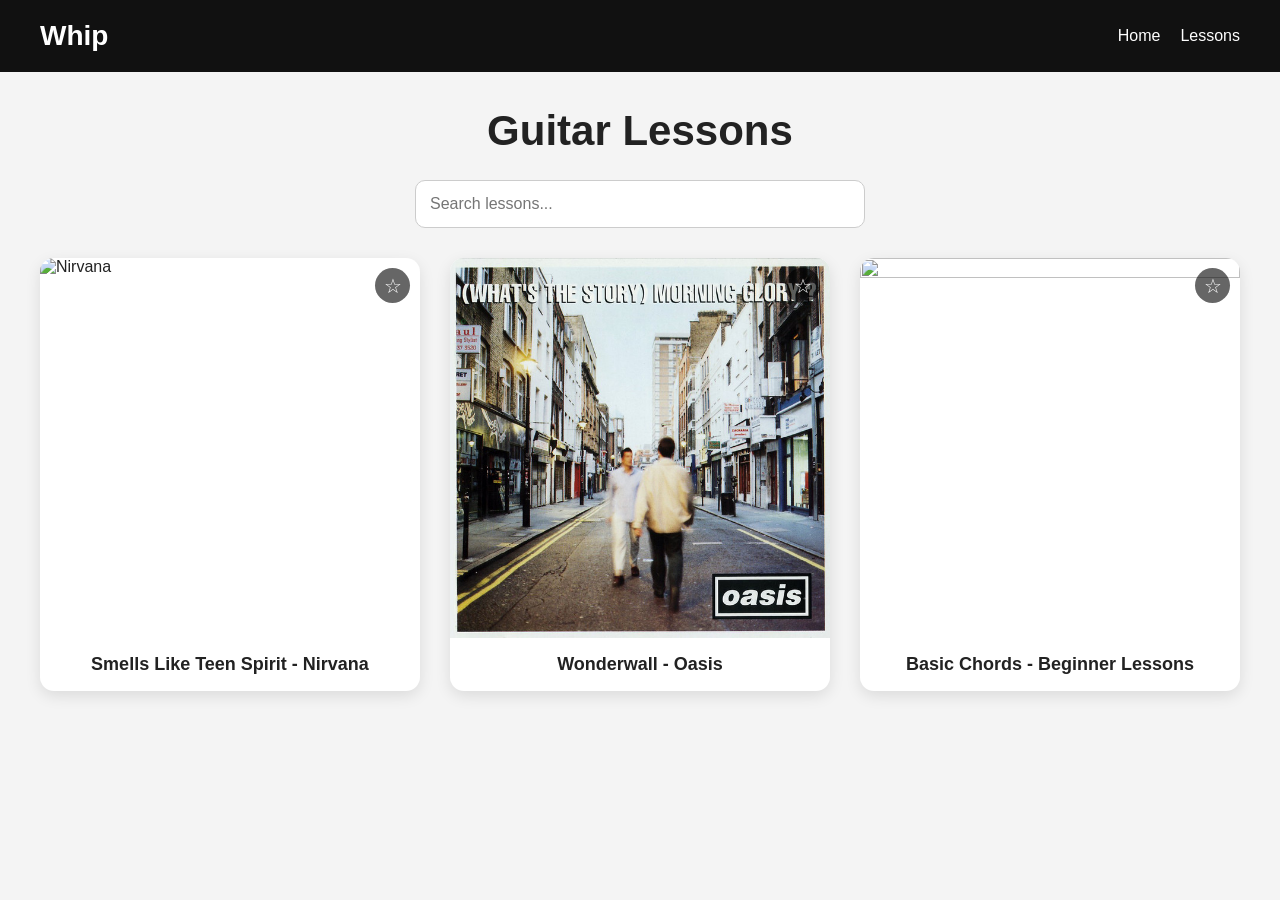
==== lessons.html @ c63bf53b "Update lessons.html" ====
<!DOCTYPE html>
<html lang="en">
<head>
<meta charset="UTF-8">
<meta name="viewport" content="width=device-width, initial-scale=1.0">

<title>Whip Lessons</title>

<style>

*{
  margin:0;
  padding:0;
  box-sizing:border-box;
}

body{
  font-family:Arial, sans-serif;
  background:#f4f4f4;
  color:#222;
}

/* HEADER */

header{
  background:#111;
  color:white;
  display:flex;
  justify-content:space-between;
  align-items:center;
  padding:20px 40px;
}

.logo{
  font-size:28px;
  font-weight:bold;
}

nav{
  display:flex;
  gap:20px;
}

nav a{
  color:white;
  text-decoration:none;
  transition:.3s;
}

nav a:hover{
  color:gold;
}

/* TITLE */

.page-title{
  text-align:center;
  padding:35px 20px 15px;
  font-size:42px;
}

/* SEARCH */

.controls{
  display:flex;
  justify-content:center;
  padding:10px 20px 30px;
}

.controls input{
  width:100%;
  max-width:450px;
  padding:14px;
  border-radius:10px;
  border:1px solid #ccc;
  font-size:16px;
}

.controls input:focus{
  outline:none;
  border-color:#555;
  box-shadow:0 0 10px rgba(0,0,0,0.15);
}

/* GRID */

.lesson-grid{
  display:grid;
  grid-template-columns:
  repeat(auto-fit,minmax(240px,1fr));

  gap:30px;
  padding:0 40px 50px;
}

/* CARD */

.lesson-card{
  position:relative;
  background:white;
  border-radius:14px;
  overflow:hidden;
  cursor:pointer;

  box-shadow:
  0 5px 15px rgba(0,0,0,0.1);

  transition:.3s;
}

.lesson-card:hover{
  transform:translateY(-6px);
}

.lesson-card img{
  width:100%;
  aspect-ratio:1/1;
  object-fit:cover;
  display:block;
}

.lesson-card h3{
  text-align:center;
  padding:16px;
  font-size:18px;
}

/* FAVORITE */

.fav{
  position:absolute;
  top:10px;
  right:10px;

  width:35px;
  height:35px;

  border-radius:50%;
  background:rgba(0,0,0,0.6);

  display:flex;
  justify-content:center;
  align-items:center;

  color:white;
  font-size:20px;

  transition:.3s;
}

.fav:hover{
  background:black;
}

.fav.active{
  color:gold;
}

/* MODAL */

.video-box{
  position:fixed;
  inset:0;

  display:none;
  justify-content:center;
  align-items:center;

  background:rgba(0,0,0,0.85);

  z-index:999;
}

.video-content{
  position:relative;

  width:90%;
  max-width:850px;

  aspect-ratio:16/9;

  background:black;
  border-radius:12px;

  overflow:hidden;
}

.video-content iframe{
  width:100%;
  height:100%;
}

/* CLOSE BUTTON */

.close{
  position:absolute;
  top:10px;
  right:15px;

  color:white;
  font-size:28px;

  cursor:pointer;
  z-index:10;
}

.close:hover{
  color:red;
}

/* MOBILE */

@media(max-width:700px){

  header{
    flex-direction:column;
    gap:15px;
  }

  .page-title{
    font-size:32px;
  }

  .lesson-grid{
    padding:0 20px 40px;
  }

}

</style>
</head>

<body>

<!-- HEADER -->

<header>

  <div class="logo">Whip</div>

  <nav>
    <a href="#">Home</a>
    <a href="#">Lessons</a>
  </nav>

</header>

<!-- TITLE -->

<h1 class="page-title">
  Guitar Lessons
</h1>

<!-- SEARCH -->

<div class="controls">

  <input
    type="text"
    id="searchInput"
    placeholder="Search lessons..."
  >

</div>

<!-- GRID -->

<div class="lesson-grid">

  <!-- CARD 1 -->

  <div
    class="lesson-card"
    data-video="LbMzStHsw3w"
    data-id="nirvana"
  >

    <div class="fav">☆</div>

    <img
      src="https://upload.wikimedia.org/wikipedia/en/b/b7/NirvanaNevermindalbumcover.jpg"
      alt="Nirvana"
    >

    <h3>Smells Like Teen Spirit - Nirvana</h3>

  </div>

  <!-- CARD 2 -->

  <div
    class="lesson-card"
    data-video="o8wM8inaqmo"
    data-id="wonderwall">
    <div class="fav">☆</div>
    <img src="images/wonderwall.jpg">
    <h3>Wonderwall - Oasis</h3>
  </div>

  <div
    class="lesson-card"
    data-video="BBz-Jyr23M4"
    data-id="chords">
    <div class="fav">☆</div>
    <img src="https://images.unsplash.com/photo-1510915361894-db8b60106cb1?auto=format&fit=crop&w=800&q=80">
    <h3>Basic Chords - Beginner Lessons</h3>

  </div>

</div>

<!-- VIDEO MODAL -->

<div id="videoBox" class="video-box">

  <div class="video-content">

    <span class="close">
      ✖
    </span>

    <iframe
      id="videoFrame"
      src=""
      frameborder="0"
      allow="
      accelerometer;
      autoplay;
      clipboard-write;
      encrypted-media;
      gyroscope;
      picture-in-picture"
      allowfullscreen>
    </iframe>

  </div>

</div>

<script>

/* ELEMENTS */

const cards = document.querySelectorAll(".lesson-card");
const modal = document.getElementById("videoBox");
const frame = document.getElementById("videoFrame");
const closeBtn = document.querySelector(".close");
const searchInput = document.getElementById("searchInput");

/* FAVORITES */

let favorites =
JSON.parse(localStorage.getItem("favorites")) || {};

/* OPEN VIDEO */

cards.forEach(card => {

  card.addEventListener("click", e => {

    if (e.target.closest(".fav")) return;

    const videoId = card.dataset.video;

    frame.src =
      `https://www.youtube.com/embed/${videoId}?autoplay=1`;

    modal.style.display = "flex";

  });

});

/* CLOSE FUNCTION */

function closeVideo() {

  modal.style.display = "none";
  frame.src = "";

}

/* CLOSE BUTTON */

closeBtn.addEventListener("click", closeVideo);

/* CLICK OUTSIDE */

modal.addEventListener("click", e => {

  if (e.target === modal) {
    closeVideo();
  }

});

/* ESC KEY */

document.addEventListener("keydown", e => {

  if (e.key === "Escape") {
    closeVideo();
  }

});

/* FAVORITES */

document.querySelectorAll(".fav").forEach(fav => {

  const card = fav.parentElement;
  const id = card.dataset.id;

  /* LOAD SAVED */

  if (favorites[id]) {

    fav.classList.add("active");
    fav.textContent = "★";

  }

  /* TOGGLE */

  fav.addEventListener("click", e => {

    e.stopPropagation();

    favorites[id] = !favorites[id];

    fav.classList.toggle("active");

    fav.textContent =
      favorites[id] ? "★" : "☆";

    localStorage.setItem(
      "favorites",
      JSON.stringify(favorites)
    );

  });

});

/* SEARCH */

searchInput.addEventListener("input", () => {

  const value =
    searchInput.value.toLowerCase();

  cards.forEach(card => {

    const text =
      card.querySelector("h3")
      .textContent
      .toLowerCase();

    card.style.display =
      text.includes(value)
      ? ""
      : "none";

  });

});

</script>

</body>
</html>
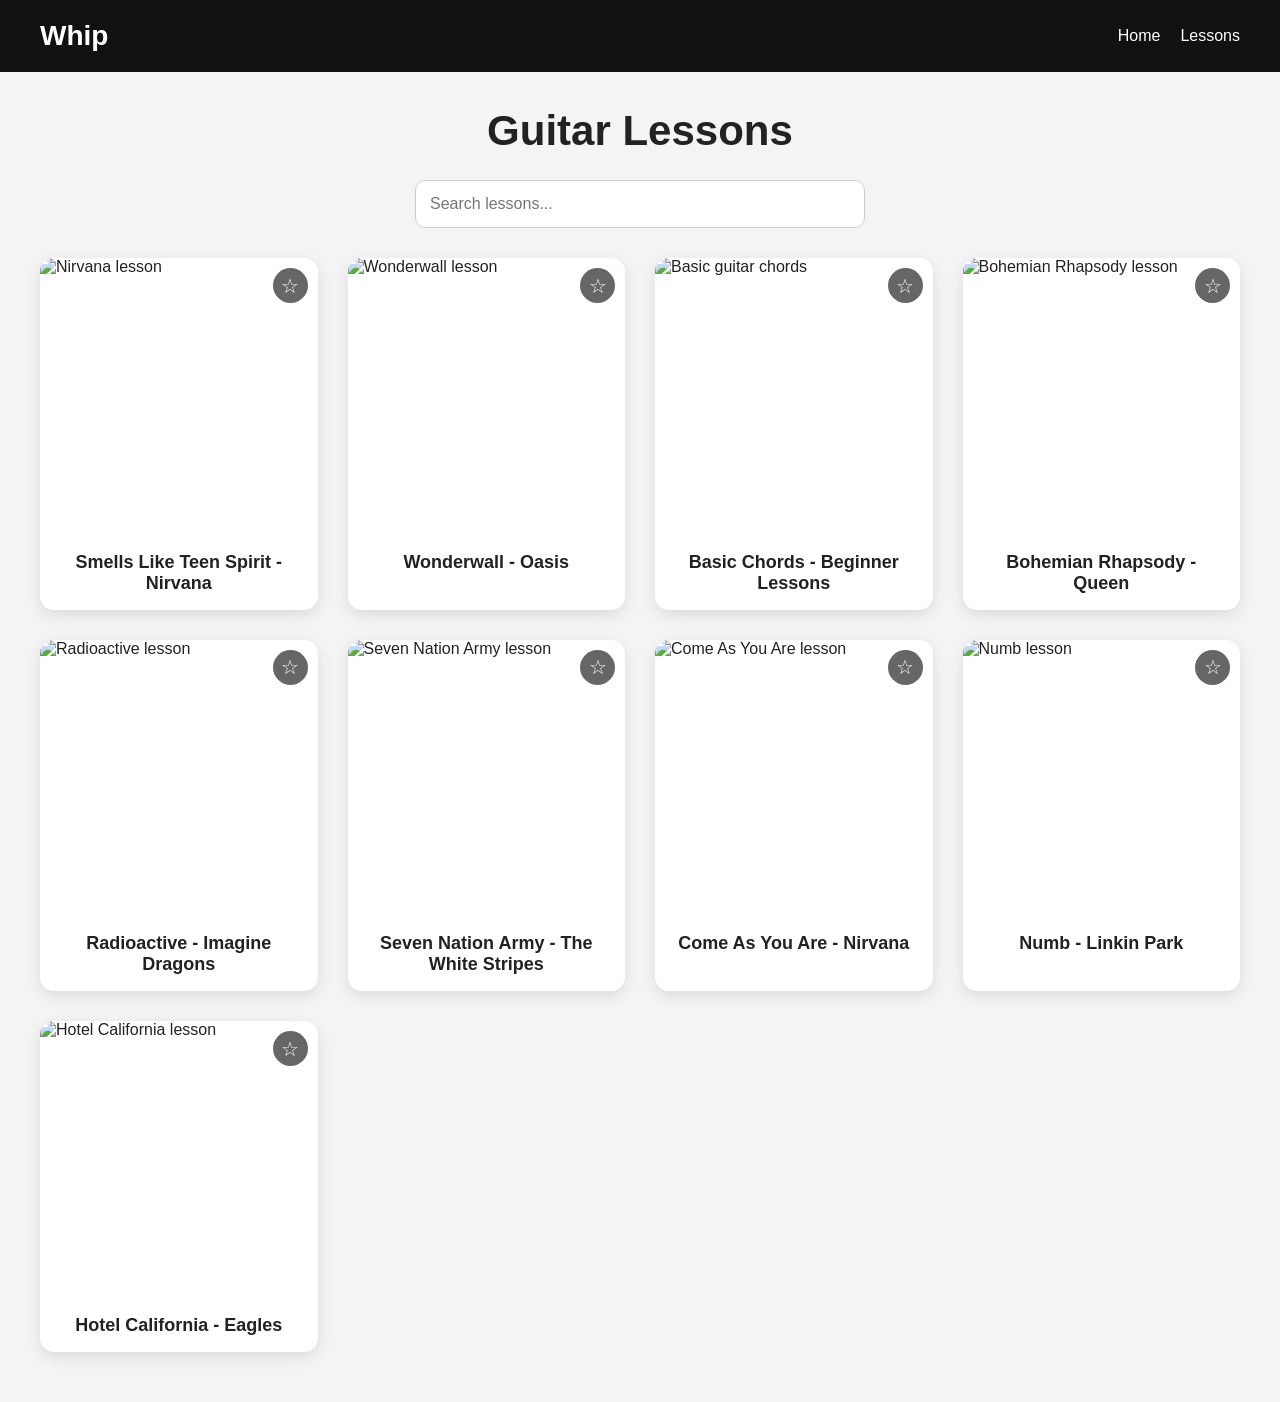
==== commit c135c4dd: "Update lessons.html" ====
--- a/lessons.html
+++ b/lessons.html
@@ -232,8 +232,6 @@
 
 <body>
 
-<!-- HEADER -->
-
 <header>
 
   <div class="logo">Whip</div>
@@ -245,13 +243,9 @@
 
 </header>
 
-<!-- TITLE -->
-
 <h1 class="page-title">
   Guitar Lessons
 </h1>
-
-<!-- SEARCH -->
 
 <div class="controls">
 
@@ -263,8 +257,6 @@
 
 </div>
 
-<!-- GRID -->
-
 <div class="lesson-grid">
 
   <!-- CARD 1 -->
@@ -278,8 +270,9 @@
     <div class="fav">☆</div>
 
     <img
+      loading="lazy"
       src="https://upload.wikimedia.org/wikipedia/en/b/b7/NirvanaNevermindalbumcover.jpg"
-      alt="Nirvana"
+      alt="Nirvana lesson"
     >
 
     <h3>Smells Like Teen Spirit - Nirvana</h3>
@@ -291,19 +284,158 @@
   <div
     class="lesson-card"
     data-video="o8wM8inaqmo"
-    data-id="wonderwall">
-    <div class="fav">☆</div>
-    <img src="images/wonderwall.jpg">
+    data-id="wonderwall"
+  >
+
+    <div class="fav">☆</div>
+
+    <img
+      loading="lazy"
+      src="https://upload.wikimedia.org/wikipedia/en/b/b1/Oasis_-_Wonderwall_cover.jpg"
+      alt="Wonderwall lesson"
+    >
+
     <h3>Wonderwall - Oasis</h3>
-  </div>
+
+  </div>
+
+  <!-- CARD 3 -->
 
   <div
     class="lesson-card"
     data-video="BBz-Jyr23M4"
-    data-id="chords">
-    <div class="fav">☆</div>
-    <img src="https://images.unsplash.com/photo-1510915361894-db8b60106cb1?auto=format&fit=crop&w=800&q=80">
+    data-id="chords"
+  >
+
+    <div class="fav">☆</div>
+
+    <img
+      loading="lazy"
+      src="https://images.unsplash.com/photo-1510915361894-db8b60106cb1?auto=format&fit=crop&w=800&q=80"
+      alt="Basic guitar chords"
+    >
+
     <h3>Basic Chords - Beginner Lessons</h3>
+
+  </div>
+
+  <!-- CARD 4 -->
+
+  <div
+    class="lesson-card"
+    data-video="fJ9rUzIMcZQ"
+    data-id="bohemian"
+  >
+
+    <div class="fav">☆</div>
+
+    <img
+      loading="lazy"
+      src="https://upload.wikimedia.org/wikipedia/en/9/9f/Bohemian_Rhapsody.png"
+      alt="Bohemian Rhapsody lesson"
+    >
+
+    <h3>Bohemian Rhapsody - Queen</h3>
+
+  </div>
+
+  <!-- CARD 5 -->
+
+  <div
+    class="lesson-card"
+    data-video="ktvTqknDobU"
+    data-id="radioactive"
+  >
+
+    <div class="fav">☆</div>
+
+    <img
+      loading="lazy"
+      src="https://upload.wikimedia.org/wikipedia/en/1/1b/Imagine_Dragons_-_Radioactive.jpg"
+      alt="Radioactive lesson"
+    >
+
+    <h3>Radioactive - Imagine Dragons</h3>
+
+  </div>
+
+  <!-- CARD 6 -->
+
+  <div
+    class="lesson-card"
+    data-video="YVkUvmDQ3HY"
+    data-id="sevennation"
+  >
+
+    <div class="fav">☆</div>
+
+    <img
+      loading="lazy"
+      src="https://upload.wikimedia.org/wikipedia/en/0/0f/SevenNationArmy.jpg"
+      alt="Seven Nation Army lesson"
+    >
+
+    <h3>Seven Nation Army - The White Stripes</h3>
+
+  </div>
+
+  <!-- CARD 7 -->
+
+  <div
+    class="lesson-card"
+    data-video="hTWKbfoikeg"
+    data-id="comeas"
+  >
+
+    <div class="fav">☆</div>
+
+    <img
+      loading="lazy"
+      src="https://upload.wikimedia.org/wikipedia/en/b/b7/NirvanaNevermindalbumcover.jpg"
+      alt="Come As You Are lesson"
+    >
+
+    <h3>Come As You Are - Nirvana</h3>
+
+  </div>
+
+  <!-- CARD 8 -->
+
+  <div
+    class="lesson-card"
+    data-video="kXYiU_JCYtU"
+    data-id="numb"
+  >
+
+    <div class="fav">☆</div>
+
+    <img
+      loading="lazy"
+      src="https://upload.wikimedia.org/wikipedia/en/3/3f/Linkin_Park_-_Meteora_album_cover.jpg"
+      alt="Numb lesson"
+    >
+
+    <h3>Numb - Linkin Park</h3>
+
+  </div>
+
+  <!-- CARD 9 -->
+
+  <div
+    class="lesson-card"
+    data-video="eBG7P-K-r1Y"
+    data-id="hotel"
+  >
+
+    <div class="fav">☆</div>
+
+    <img
+      loading="lazy"
+      src="https://upload.wikimedia.org/wikipedia/en/4/49/Hotelcalifornia.jpg"
+      alt="Hotel California lesson"
+    >
+
+    <h3>Hotel California - Eagles</h3>
 
   </div>
 
@@ -363,7 +495,7 @@
     const videoId = card.dataset.video;
 
     frame.src =
-      `https://www.youtube.com/embed/${videoId}?autoplay=1`;
+      `https://www.youtube-nocookie.com/embed/${videoId}?autoplay=1`;
 
     modal.style.display = "flex";
 
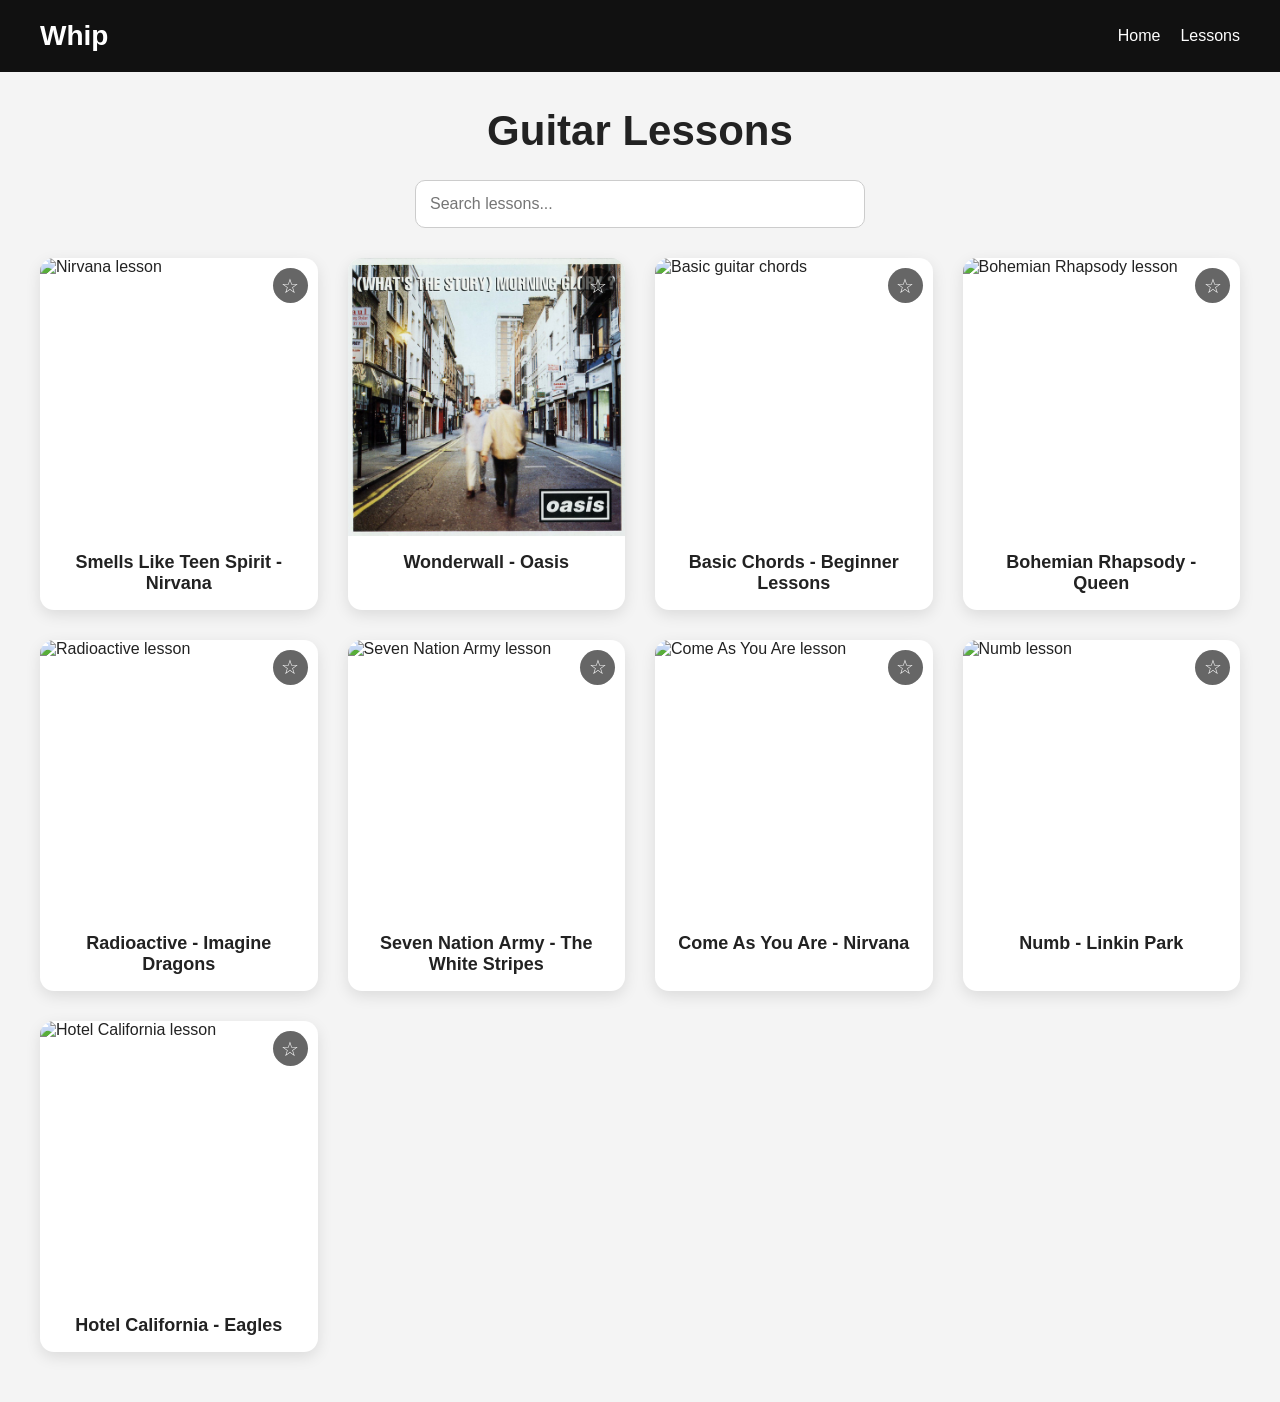
==== commit 75bca9a3: "Update image source for Wonderwall lesson" ====
--- a/lessons.html
+++ b/lessons.html
@@ -291,7 +291,7 @@
 
     <img
       loading="lazy"
-      src="https://upload.wikimedia.org/wikipedia/en/b/b1/Oasis_-_Wonderwall_cover.jpg"
+      src="images/wonderwall.jpg"
       alt="Wonderwall lesson"
     >
 
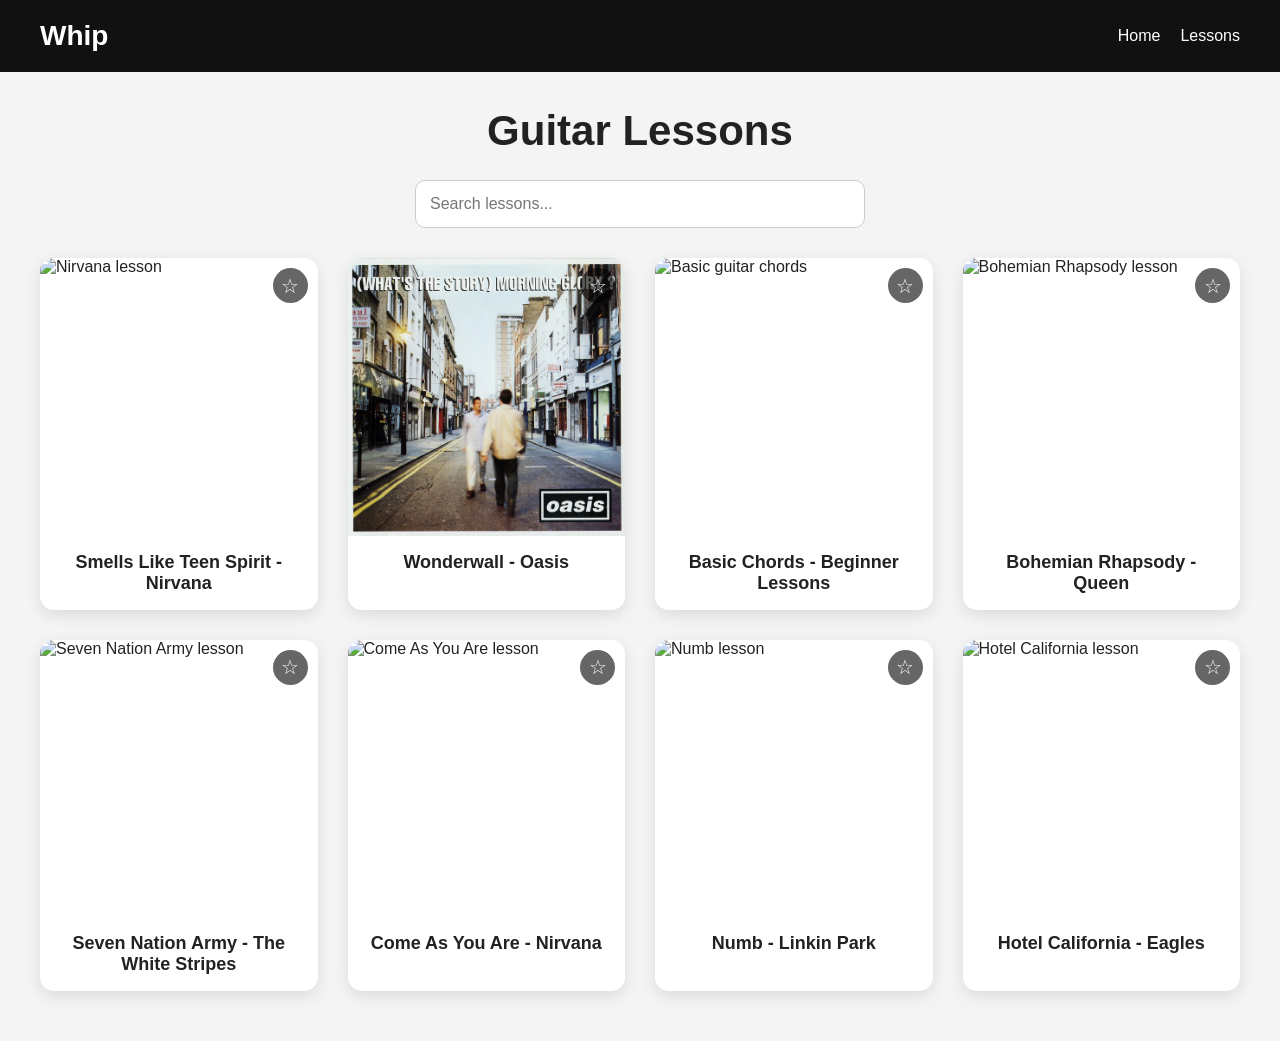
==== commit d12b05f6: "Modify lesson card video IDs and image sources Updated video IDs and image sources for lesson cards." ====
--- a/lessons.html
+++ b/lessons.html
@@ -323,7 +323,7 @@
 
   <div
     class="lesson-card"
-    data-video="fJ9rUzIMcZQ"
+    data-video="n1WomoCiYqg"
     data-id="bohemian"
   >
 
@@ -339,31 +339,11 @@
 
   </div>
 
-  <!-- CARD 5 -->
-
-  <div
-    class="lesson-card"
-    data-video="ktvTqknDobU"
-    data-id="radioactive"
-  >
-
-    <div class="fav">☆</div>
-
-    <img
-      loading="lazy"
-      src="https://upload.wikimedia.org/wikipedia/en/1/1b/Imagine_Dragons_-_Radioactive.jpg"
-      alt="Radioactive lesson"
-    >
-
-    <h3>Radioactive - Imagine Dragons</h3>
-
-  </div>
-
   <!-- CARD 6 -->
 
   <div
     class="lesson-card"
-    data-video="YVkUvmDQ3HY"
+    data-video="fLCXZs6SWFQ"
     data-id="sevennation"
   >
 
@@ -371,7 +351,7 @@
 
     <img
       loading="lazy"
-      src="https://upload.wikimedia.org/wikipedia/en/0/0f/SevenNationArmy.jpg"
+      src="images/sevennationarmy.jpg"
       alt="Seven Nation Army lesson"
     >
 
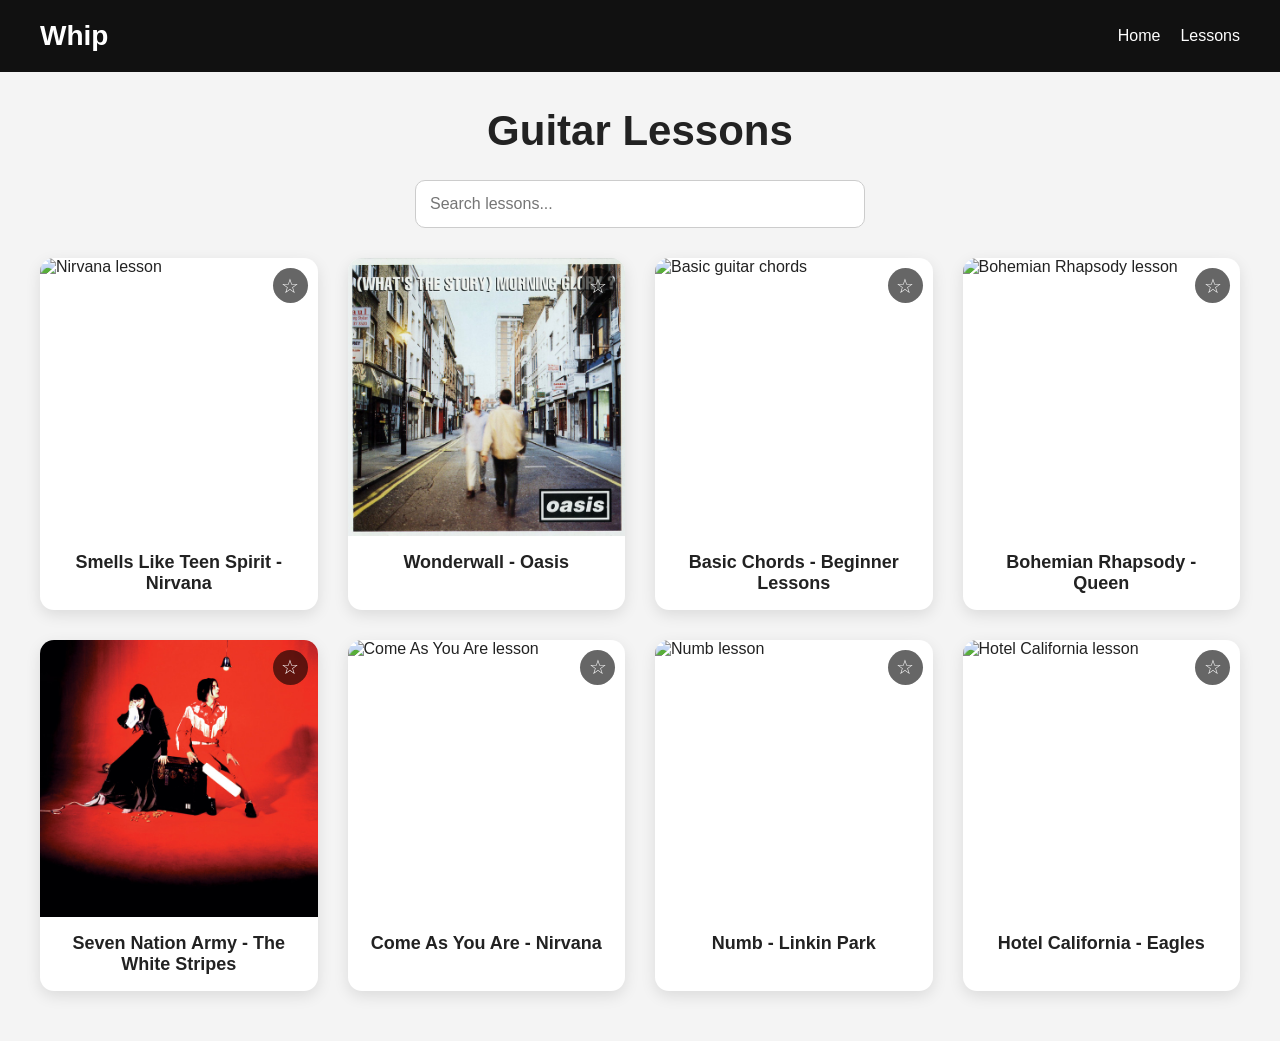
==== commit a922d57a: "Update lessons.html" ====
--- a/lessons.html
+++ b/lessons.html
@@ -363,7 +363,7 @@
 
   <div
     class="lesson-card"
-    data-video="hTWKbfoikeg"
+    data-video="3UV1CtIUOmU"
     data-id="comeas"
   >
 
@@ -383,7 +383,7 @@
 
   <div
     class="lesson-card"
-    data-video="kXYiU_JCYtU"
+    data-video="hF-vZvwJlng"
     data-id="numb"
   >
 
@@ -391,7 +391,7 @@
 
     <img
       loading="lazy"
-      src="https://upload.wikimedia.org/wikipedia/en/3/3f/Linkin_Park_-_Meteora_album_cover.jpg"
+      src="images/numb.jpg"
       alt="Numb lesson"
     >
 
@@ -403,7 +403,7 @@
 
   <div
     class="lesson-card"
-    data-video="eBG7P-K-r1Y"
+    data-video="JIDdI-AtK-Q"
     data-id="hotel"
   >
 
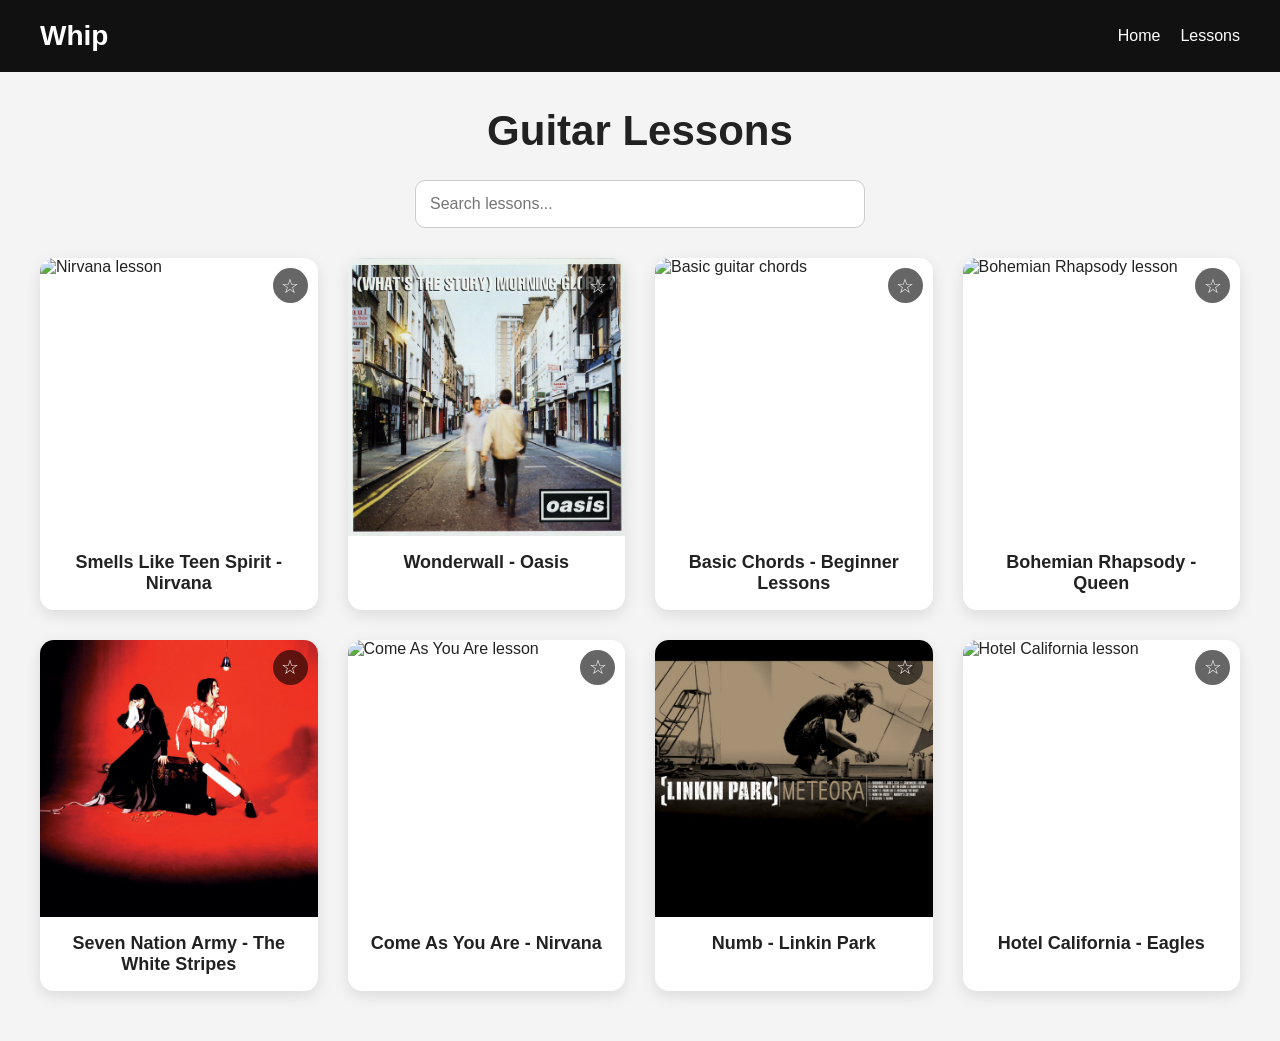
==== commit 8af41cc4: "Update lessons.html" ====
--- a/lessons.html
+++ b/lessons.html
@@ -237,8 +237,8 @@
   <div class="logo">Whip</div>
 
   <nav>
-    <a href="#">Home</a>
-    <a href="#">Lessons</a>
+    <a href="index.html">Home</a>
+    <a href="lessons.html">Lessons</a>
   </nav>
 
 </header>
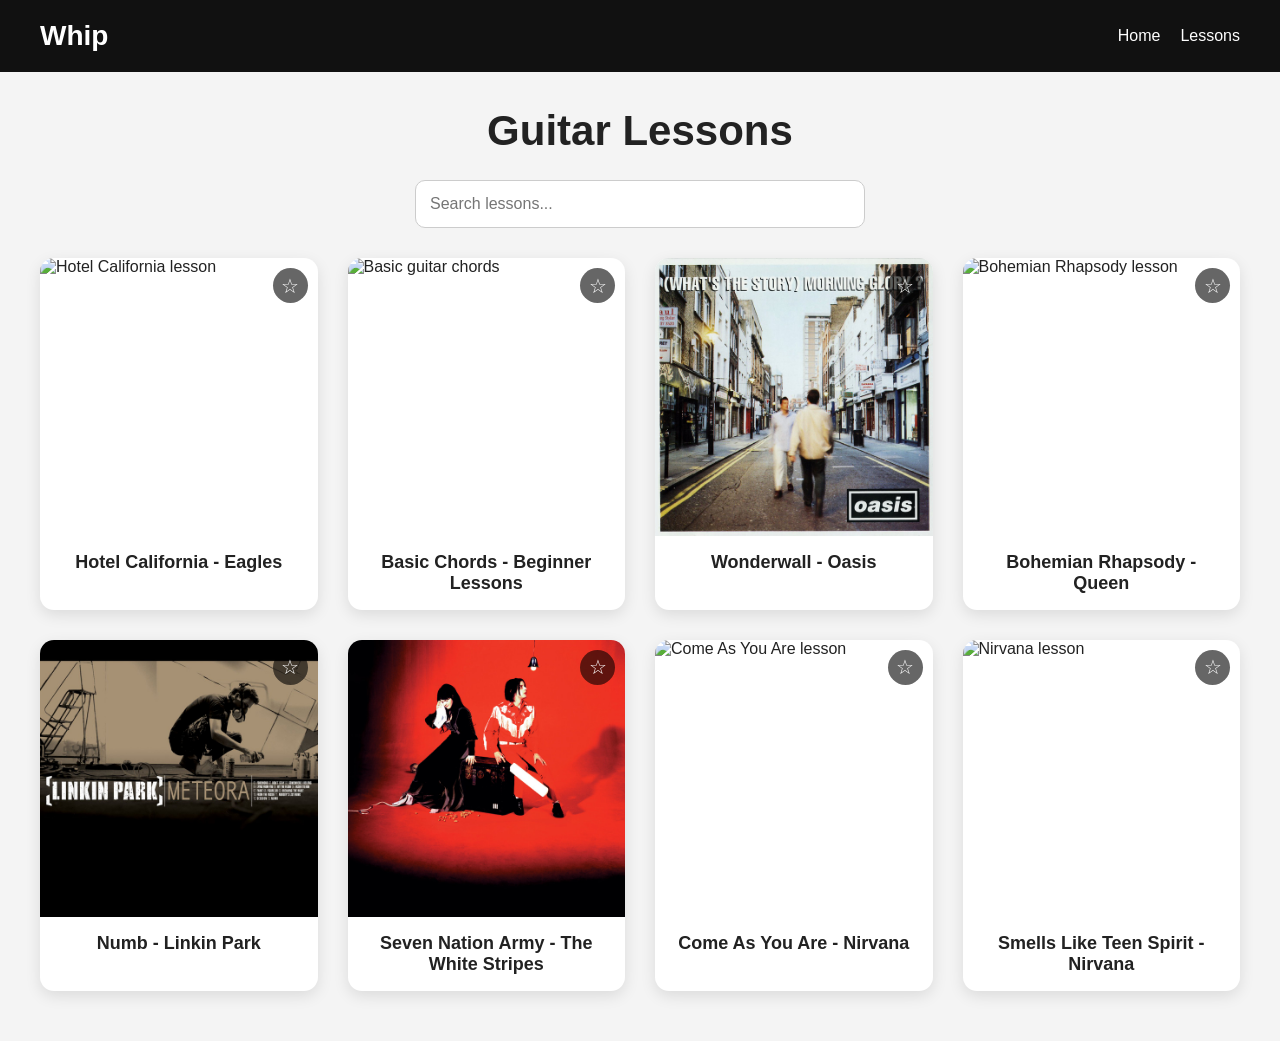
==== commit a04564c0: "Update lessons.html" ====
--- a/lessons.html
+++ b/lessons.html
@@ -459,6 +459,20 @@
 const closeBtn = document.querySelector(".close");
 const searchInput = document.getElementById("searchInput");
 
+/* RANDOM SONG ORDER */
+
+const lessonGrid =
+document.querySelector(".lesson-grid");
+
+const shuffledCards =
+Array.from(cards);
+
+shuffledCards.sort(() => Math.random() - 0.5);
+
+shuffledCards.forEach(card => {
+  lessonGrid.appendChild(card);
+});
+
 /* FAVORITES */
 
 let favorites =
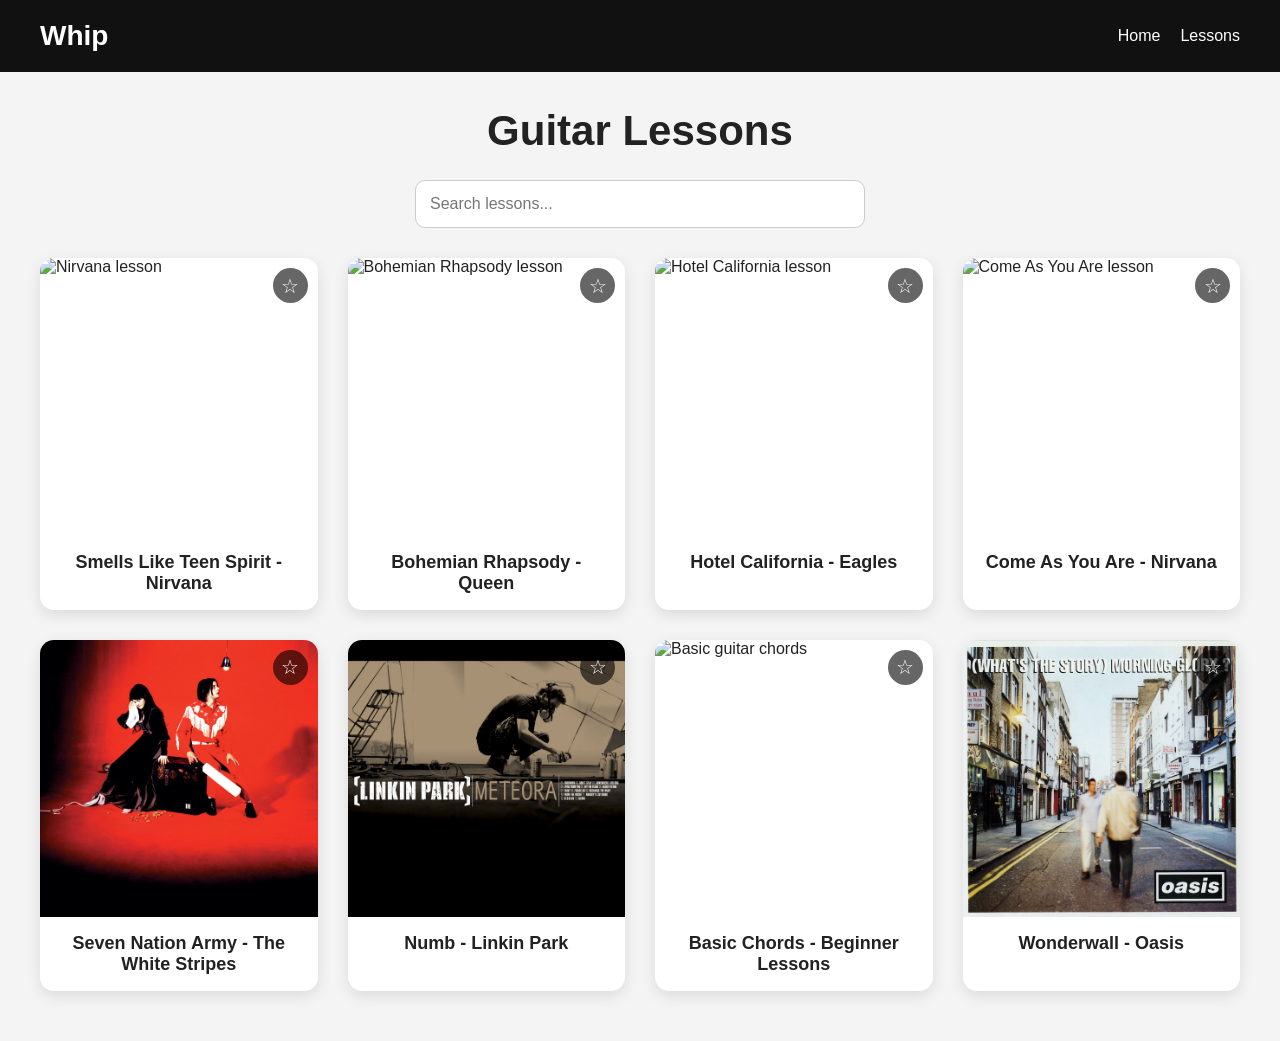
==== commit b56790f6: "Update lessons.html" ====
--- a/lessons.html
+++ b/lessons.html
@@ -48,7 +48,7 @@
 }
 
 nav a:hover{
-  color:gold;
+  color: #38bdf8;
 }
 
 /* TITLE */
